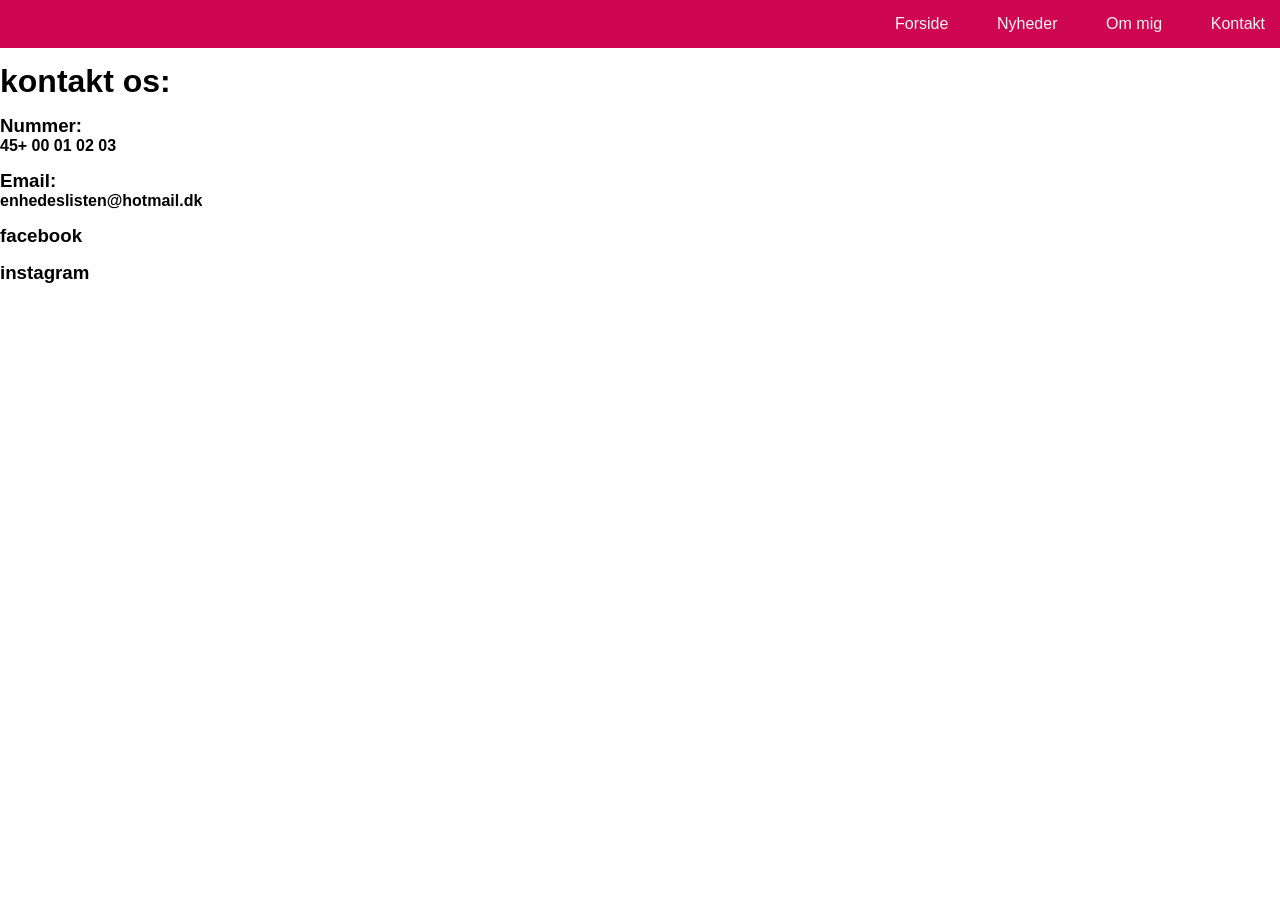
==== kontakt.html @ 83fec7c7 "Add files via upload" ====
<!DOCTYPE html>
<html lang="en">
  <head>
    <meta name="robots" content="noindex" />

    <meta charset="UTF-8" />
    <meta name="viewport" content="width=device-width, initial-scale=1.0" />
    <title>Document</title>
    <link rel="stylesheet" href="politik.css" />
  </head>
  <body>
    <header>
      <div class="logo">
        <img src="enhedslisten.jpg" alt="" />
      </div>

      <div class="topnav" id="myTopnav">
        <a href="#">Forside</a>

        <a href="#">Nyheder</a>

        <a href="#">Om mig</a>

        <a href="#">Kontakt</a>

        <a href="javascript:void(0);" class="icon" onclick="myFunction()">
          <i class="fa fa-bars"></i>
        </a>
      </div>
    </header>

    <div class="container">
      <h1>kontakt os:</h1>
    </div>
    <h3>Nummer:</h3>
    <h4>45+ 00 01 02 03</h4>
    <h3>Email:</h3>
    <h4>enhedeslisten@hotmail.dk</h4>
    <h3>facebook</h3>
    <h3>instagram</h3>
  </body>
</html>
---- politik.css ----
* {
  margin: 0;

  padding: 0;
}

body {
  font-family: Arial, Helvetica, sans-serif;
}

header {
  display: flex;

  justify-content: space-between;

  background-color: rgb(206, 7, 80);
}

header a {
  color: whitesmoke;

  text-decoration: none;

  padding: 15px;
}

header a:hover {
  background: #ddd;

  color: darkred;
}

.logo {
  display: flex;
}

article {
  padding: 30px;

  width: 100%;

  margin: auto;

  display: flex;

  flex-wrap: wrap;
}
h1,
h3 {
  margin-top: 15px;
}
p {
  margin-top: 10px;
}
.topnav {
  display: flex;

  width: 400px;

  justify-content: space-between;
}

.icon {
  display: none;
}

.img {
  width: 30%;

  margin: 30px;

  display: flex;

  justify-content: center;

  align-items: center;
}

.container {
  display: flex;

  flex-wrap: wrap;

  margin: 0 auto;
}

.container article {
  width: 50%;

  margin: 1%;
}

@media screen and (max-width: 670px) {
  .container {
    display: flex;

    flex-wrap: wrap;

    margin: 0 auto;

    padding: 0;
  }

  .container article {
    width: 85%;
  }

  .topnav a {
    display: none;
  }

  .topnav .icon {
    display: block;

    position: absolute;

    right: 0;

    top: 0;
  }

  .responsive a {
    position: relative;

    display: block;
  }

  .responsive {
    flex-direction: column;

    padding-top: 30px;

    width: 100%;

    align-items: center;
  }

  .img {
    width: 90%;
  }
}
/*forsiden*/
* {
  margin: 0;

  padding: 0;
}

body {
  font-family: Arial, Helvetica, sans-serif;
}

header {
  display: flex;

  justify-content: space-between;

  background: rgb(206, 7, 80);
}

header a {
  color: whitesmoke;

  text-decoration: none;

  padding: 15px;
}

header a:hover {
  background: #ddd;

  color: rgb(206, 7, 80);
}

.logo {
  display: flex;
}

article {
  padding: 15px;

  width: 50%;

  margin: 0 auto;

  display: flex;

  flex-wrap: wrap;
}

.topnav {
  display: flex;

  width: 400px;

  justify-content: space-between;
}

.icon {
  display: none;
}

.img {
  width: 30%;

  margin: 30px;

  display: flex;

  justify-content: center;

  align-items: center;
}

.container2 {
  display: flex;

  flex-wrap: wrap;

  margin: 0 auto;
}

.container article {
  width: 50%;

  margin: 1%;
}

@media screen and (max-width: 670px) {
  .container {
    display: flex;

    flex-wrap: wrap;

    margin: 0 auto;

    padding: 0;
  }

  .container article {
    width: 85%;
  }

  .topnav a {
    display: none;
  }

  .topnav .icon {
    display: block;

    position: absolute;

    right: 0;

    top: 0;
  }

  .responsive a {
    position: relative;

    display: block;
  }

  .responsive {
    flex-direction: column;

    padding-top: 30px;

    width: 100%;

    align-items: center;
  }

  .img {
    width: 90%;
  }
}

/*nyheder*/

* {
  margin: 0;

  padding: 0;
}

body {
  font-family: Arial, Helvetica, sans-serif;
}

header {
  display: flex;

  justify-content: space-between;

  background: rgb(206, 7, 80);
}

header a {
  color: whitesmoke;

  text-decoration: none;

  padding: 15px;
}

header a:hover {
  background: #ddd;

  color: darkred;
}

.logo {
  display: flex;
}

article {
  padding: 15px;

  width: 50%;

  margin: 0 auto;

  display: flex;

  flex-wrap: wrap;
}

.topnav {
  display: flex;

  width: 400px;

  justify-content: space-between;
}

.icon {
  display: none;
}

.img {
  width: 30%;

  margin: 30px;

  display: flex;

  justify-content: center;

  align-items: center;
}

.container {
  display: flex;

  flex-wrap: wrap;

  margin: 0 auto;
}

.container article {
  width: 50%;

  margin: 1%;
}

@media screen and (max-width: 670px) {
  .container {
    display: flex;

    flex-wrap: wrap;

    margin: 0 auto;

    padding: 0;
  }

  .container article {
    width: 85%;
  }

  .topnav a {
    display: none;
  }

  .topnav .icon {
    display: block;

    position: absolute;

    right: 0;

    top: 0;
  }

  .responsive a {
    position: relative;

    display: block;
  }

  .responsive {
    flex-direction: column;

    padding-top: 30px;

    width: 100%;

    align-items: center;
  }

  .img {
    width: 90%;
  }
}

/*om mig*/

* {
  margin: 0;

  padding: 0;
}

body {
  font-family: Arial, Helvetica, sans-serif;
}

header {
  display: flex;

  justify-content: space-between;

  background: rgb(206, 7, 80);
}

header a {
  color: whitesmoke;

  text-decoration: none;

  padding: 15px;
}

header a:hover {
  background: #ddd;

  color: darkred;
}

.logo {
  display: flex;
}

article {
  padding: 15px;

  width: 50%;

  margin: 0 auto;

  display: flex;

  flex-wrap: wrap;
}

.topnav {
  display: flex;

  width: 400px;

  justify-content: space-between;
}

.icon {
  display: none;
}

.img {
  width: 30%;

  margin: 30px;

  display: flex;

  justify-content: center;

  align-items: center;
}

.container {
  display: flex;

  flex-wrap: wrap;

  margin: 0 auto;
}

.container article {
  width: 50%;

  margin: 1%;
}

@media screen and (max-width: 670px) {
  .container {
    display: flex;

    flex-wrap: wrap;

    margin: 0 auto;

    padding: 0;
  }

  .container article {
    width: 85%;
  }

  .topnav a {
    display: none;
  }

  .topnav .icon {
    display: block;

    position: absolute;

    right: 0;

    top: 0;
  }

  .responsive a {
    position: relative;

    display: block;
  }

  .responsive {
    flex-direction: column;

    padding-top: 30px;

    width: 100%;

    align-items: center;
  }

  .img {
    width: 90%;
  }
}

/*kontakt*/
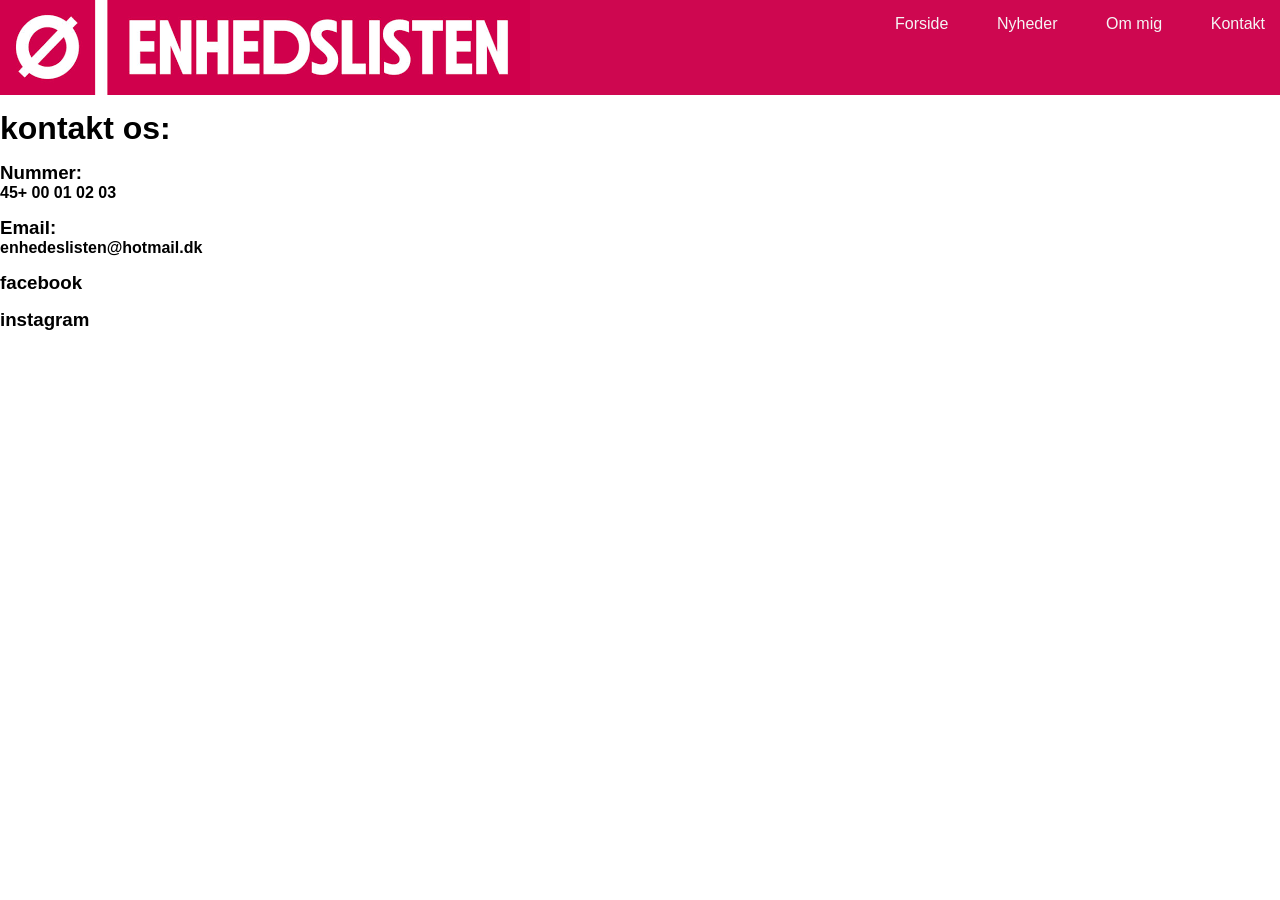
==== commit a3bcf20c: "Add files via upload" ====
--- a/kontakt.html
+++ b/kontakt.html
@@ -1,4 +1,4 @@
-<!DOCTYPE html>
+<!doctype html>
 <html lang="en">
   <head>
     <meta name="robots" content="noindex" />
@@ -11,7 +11,7 @@
   <body>
     <header>
       <div class="logo">
-        <img src="enhedslisten.jpg" alt="" />
+        <img src="img/enhedslisten.jpg" alt="" />
       </div>
 
       <div class="topnav" id="myTopnav">
